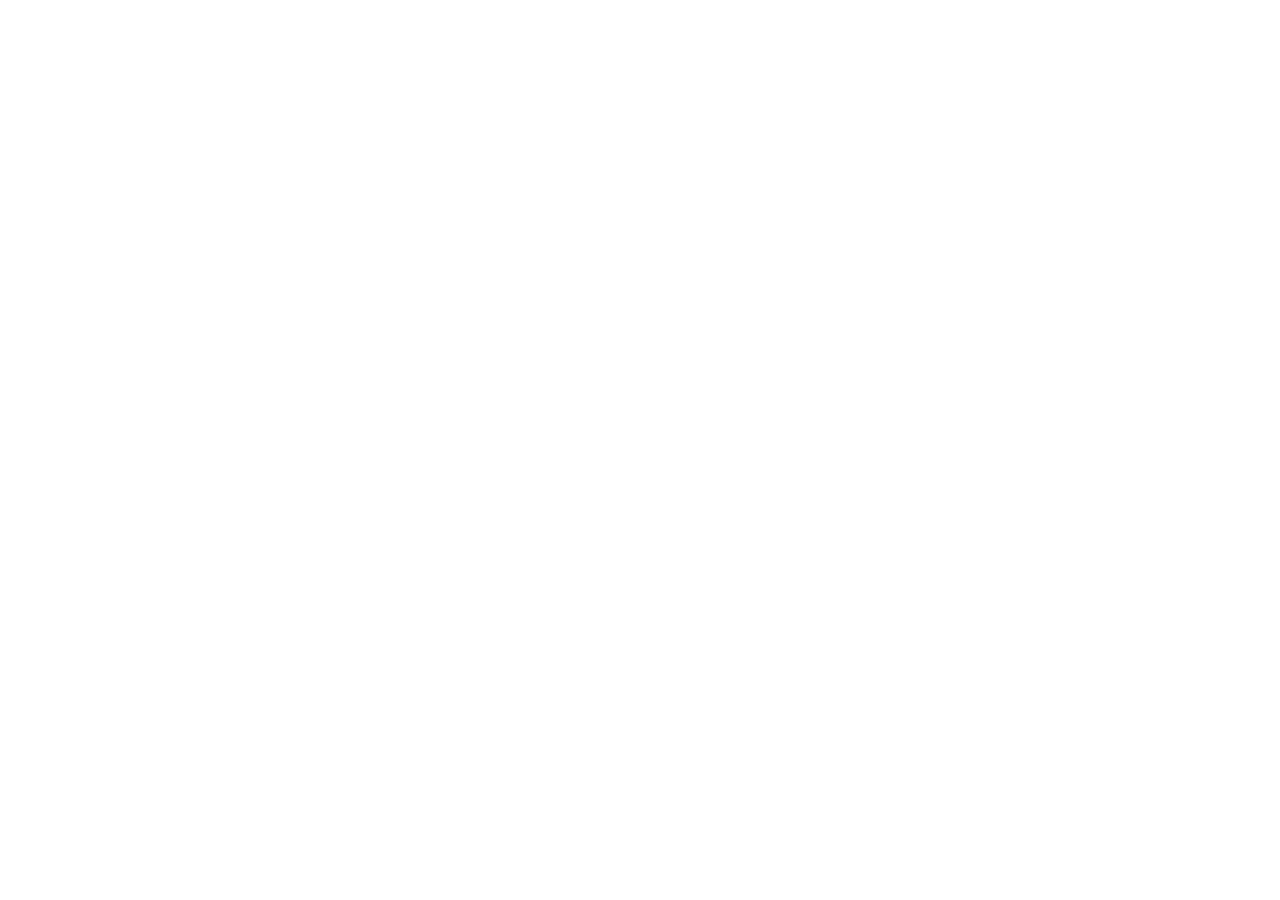
==== historique.html @ 8bf5f6ca "Add files via upload" ====
<!DOCTYPE html>
<html>
    <head>  
        <title>Formulaire avec CSS</title>
        <meta charset="utf-8"/> 
        <link rel="stylesheet" href="style.css" type="text/css" >
       
    </head>
    
    <body >
        
        
    </body>


</html>
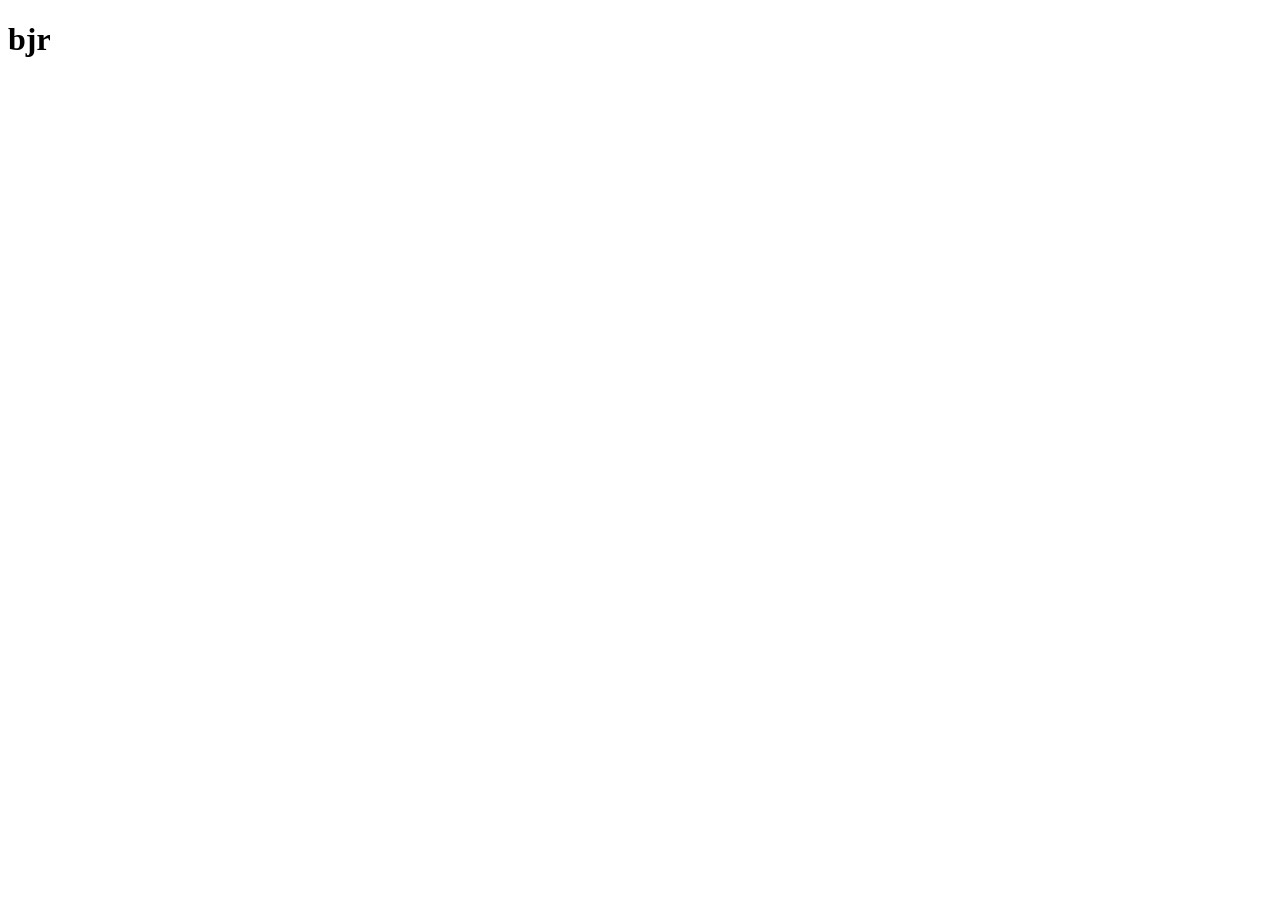
==== commit 0fb39375: "Update historique.html" ====
--- a/historique.html
+++ b/historique.html
@@ -1,14 +1,14 @@
 <!DOCTYPE html>
 <html>
     <head>  
-        <title>Formulaire avec CSS</title>
+        <title>geu</title>
         <meta charset="utf-8"/> 
         <link rel="stylesheet" href="style.css" type="text/css" >
        
     </head>
     
     <body >
-        
+        <h1>bjr</h1>
         
     </body>
 
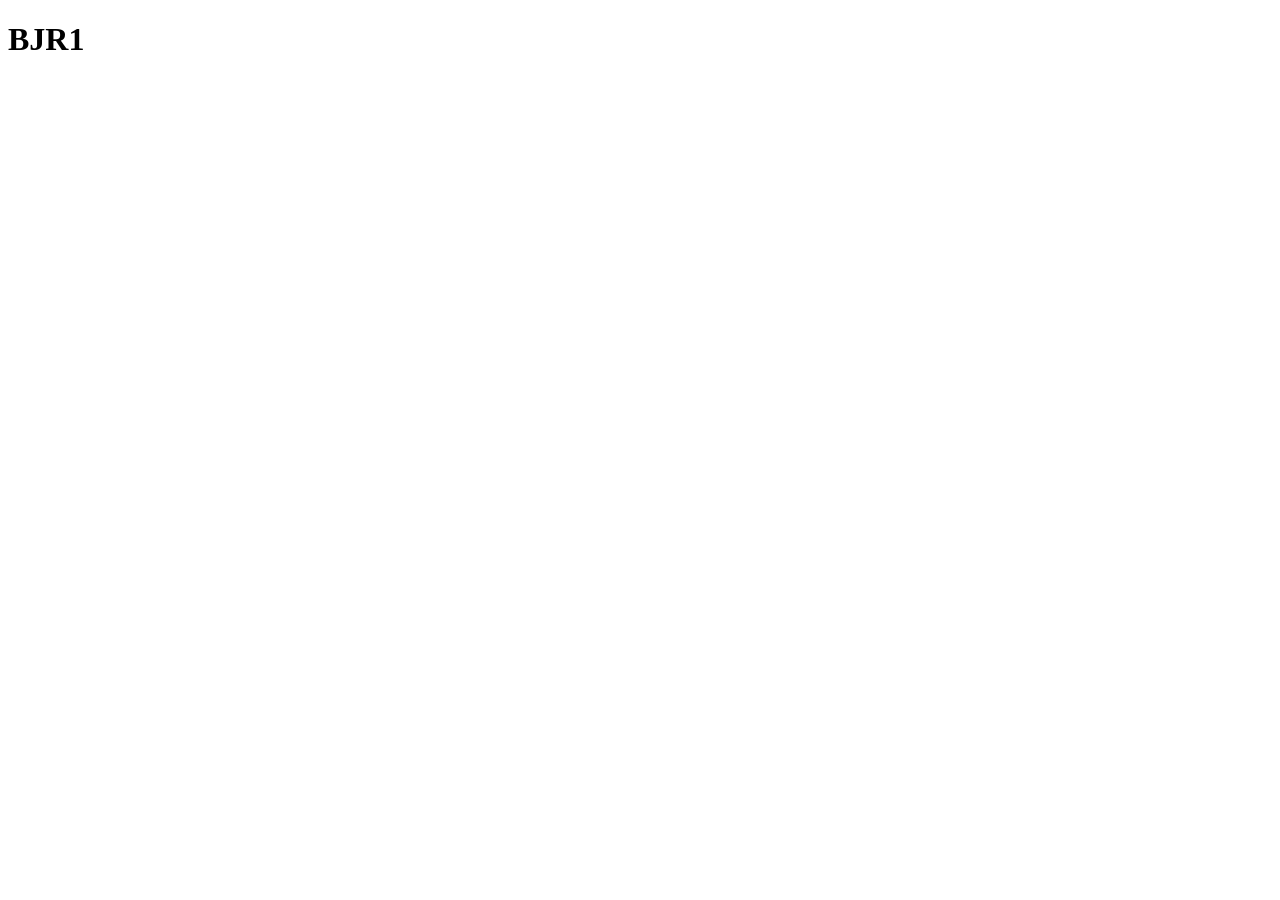
==== commit 38fecef1: "Update historique.html" ====
--- a/historique.html
+++ b/historique.html
@@ -1,14 +1,14 @@
 <!DOCTYPE html>
 <html>
     <head>  
-        <title>geu</title>
+        <title>GEU</title>
         <meta charset="utf-8"/> 
         <link rel="stylesheet" href="style.css" type="text/css" >
        
     </head>
     
     <body >
-        <h1>bjr</h1>
+        <h1>BJR1</h1>
         
     </body>
 
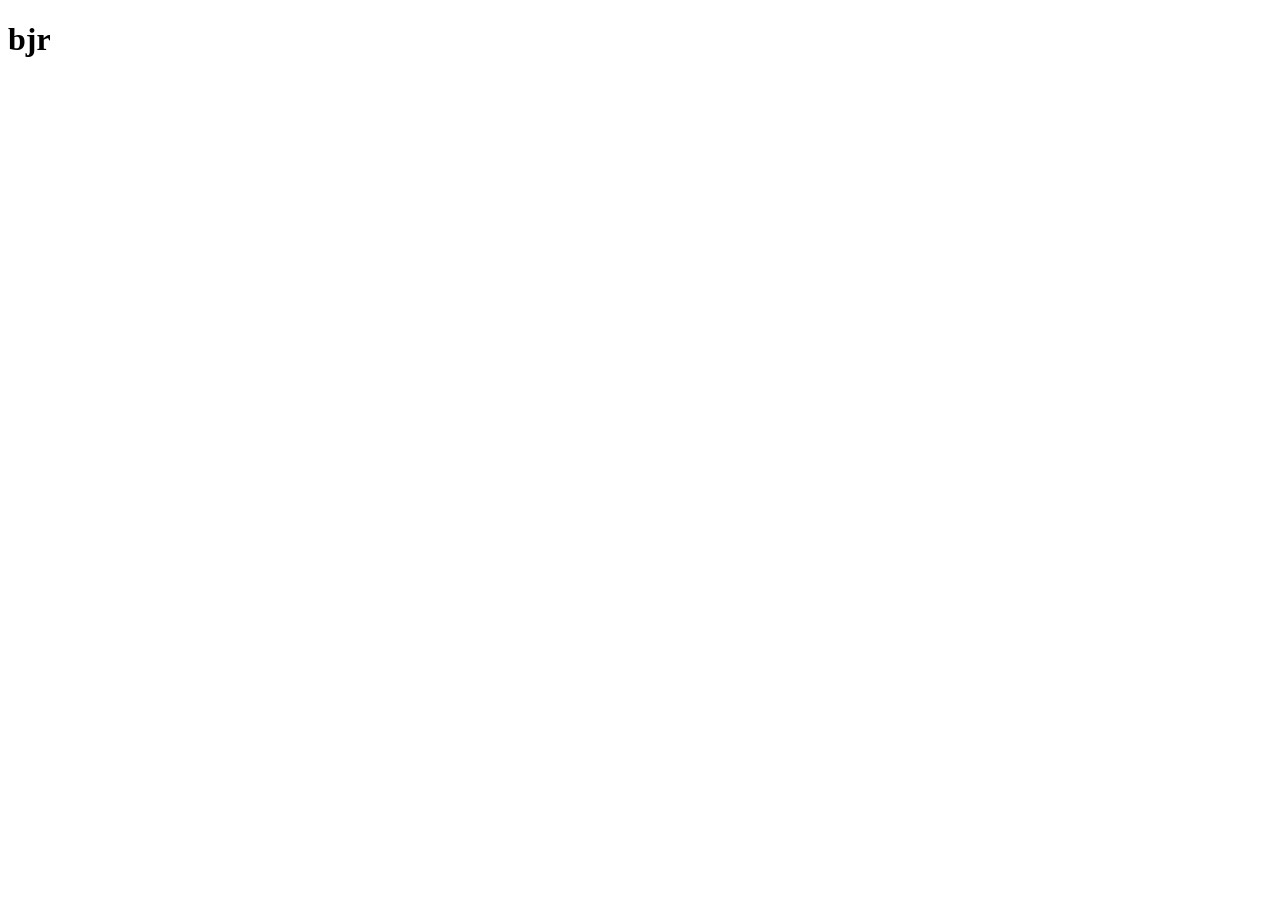
==== commit f572ea47: "Merge branch 'main' into historique.html" ====
--- a/historique.html
+++ b/historique.html
@@ -1,14 +1,14 @@
 <!DOCTYPE html>
 <html>
     <head>  
-        <title>GEU</title>
+        <title>GEZU</title>
         <meta charset="utf-8"/> 
         <link rel="stylesheet" href="style.css" type="text/css" >
        
     </head>
     
     <body >
-        <h1>BJR1</h1>
+        <h1>bjr</h1>
         
     </body>
 
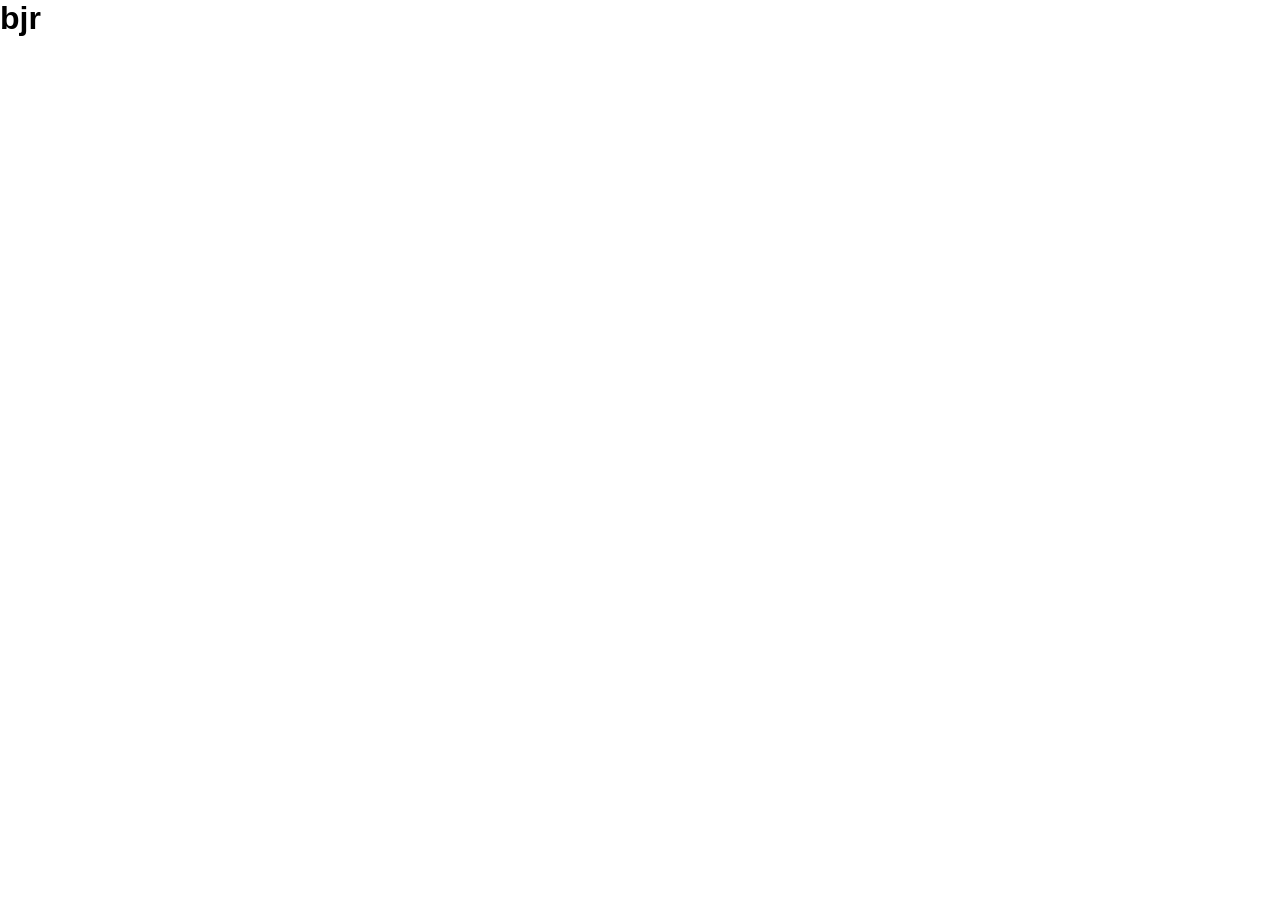
==== commit 5180a2e6: "THE CODE USED FOR INDEX AND CSS" ====
--- a/historique.html
+++ b/historique.html
@@ -1,7 +1,7 @@
 <!DOCTYPE html>
 <html>
     <head>  
-        <title>GEZU</title>
+        <title>geu</title>
         <meta charset="utf-8"/> 
         <link rel="stylesheet" href="style.css" type="text/css" >
        
--- a/style.css
+++ b/style.css
@@ -0,0 +1,534 @@
+:root {
+  --green: #1db954;
+  --navy: #1a3a5c;
+  --dark: #111;
+  --light: #f9f9f7;
+  --nav-height: 100px;
+}
+
+* {
+  box-sizing: border-box;
+  margin: 0;
+  padding: 0;
+}
+
+/* ENS photo background — darkened 
+.carousel-bg {
+  position: absolute;
+  inset: 0;
+  background: url('https://ens.uca.ma/images/ens_officiel.jpg') center / cover no-repeat;
+  filter: brightness(0.50) saturate(1.1) contrast(1.05);
+  z-index: 0;
+}*/
+body {
+  font-family: 'DM Sans', sans-serif;
+  background: url('https://ens.uca.ma/images/ens_officiel.jpg') center / cover no-repeat fixed;
+}
+
+/* ===== LOADER ===== */
+#loader {
+  position: fixed;
+  top: 0; left: 0;
+  width: 100%; height: 100%;
+  background:rgb(208, 218, 233);
+  display: flex;
+  justify-content: center;
+  align-items: center;
+  z-index: 9999;
+  animation: fadeOut 0s ease 2.5s forwards;
+}
+
+#loader .loader-logo {
+  width: 260px;
+  animation: pulse 1s ease-in-out infinite;
+}
+
+@keyframes pulse {
+  0%, 100% { transform: scale(1);   opacity: 1;   }
+  50%       { transform: scale(1.1); opacity: 0.75; }
+}
+
+@keyframes fadeOut {
+  to { opacity: 0; visibility: hidden; }
+}
+
+/* ===== LOADER TEXT ===== */
+.loader-content {
+  display: flex;
+  flex-direction: column;
+  align-items: center;
+  gap: 1.2rem;
+}
+
+.loader-text {
+  color: #1a3a5c;
+  font-family: 'DM Sans', sans-serif;
+  font-size: 1.4rem;
+  font-weight: 600;
+  letter-spacing: 0.04em;
+  opacity: 0;
+  transform: translateY(10px);
+  animation: fadeUpIn 0.8s ease 0.6s forwards;
+}
+
+.loader-text span {
+  color: #1db954;
+}
+
+@keyframes fadeUpIn {
+  to {
+    opacity: 1;
+    transform: translateY(0);
+  }
+}
+
+/* ── NAVBAR — fully transparent, floats over hero ── */
+.navbar {
+  height: var(--nav-height);
+  background: transparent;
+  border-bottom: none;
+  padding: 0 2.5rem;
+  position: absolute;
+  top: 0;
+  left: 0;
+  right: 0;
+  z-index: 100;
+}
+
+.navbar-container {
+  display: flex;
+  align-items: center;
+  height: 100%;
+  position: relative;
+}
+
+/* Logo */
+.navbar-brand {
+  text-decoration: none;
+  flex-shrink: 0;
+  display: flex;
+  align-items: center;
+  margin-right: auto;
+}
+
+.nav-logo {
+  height: 100px;
+  width: auto;
+  object-fit: contain;
+  display: block;
+  image-rendering: -webkit-optimize-contrast;
+  image-rendering: crisp-edges;
+  filter: drop-shadow(0 2px 10px rgba(0,0,0,0.25));
+}
+
+/* Nav links — shifted right of center */
+.nav-menu {
+  position: absolute;
+  left: 78%;
+  transform: translateX(-50%);
+  display: flex;
+  align-items: center;
+}
+
+.navbar-nav {
+  display: flex;
+  flex-direction: row;
+  gap: 0.5rem;
+  list-style: none;
+  margin: 0;
+  padding: 0;
+}
+
+.navbar-nav .nav-link {
+  font-family: 'DM Sans', sans-serif;
+  font-size: 1rem;
+  font-weight: 600;
+  color: #fff !important;
+  text-shadow: 0 1px 4px rgba(0,0,0,0.4);
+  padding: 0.45rem 1.3rem !important;
+  position: relative;
+  text-decoration: none;
+  transition: color 0.2s;
+  white-space: nowrap;
+  letter-spacing: 0.02em;
+}
+
+.navbar-nav .nav-link::after {
+  content: '';
+  position: absolute;
+  bottom: -4px;
+  left: 1.3rem;
+  right: 1.3rem;
+  height: 2.5px;
+  background: var(--green);
+  border-radius: 2px;
+  transform: scaleX(0);
+  transition: transform 0.25s ease;
+
+}
+
+.navbar-nav .nav-link:hover { color: var(--green) !important; }
+
+.navbar-nav .nav-link:hover::after,
+.navbar-nav .nav-link.active::after { transform: scaleX(1); }
+
+.navbar-nav .nav-link.active { color: var(--green) !important; }
+
+/* ── Hamburger (CSS-only via checkbox) ── */
+.nav-toggle-checkbox { display: none; }
+
+.hamburger {
+  display: none;
+  flex-direction: column;
+  justify-content: center;
+  gap: 5px;
+  cursor: pointer;
+  width: 36px;
+  height: 36px;
+  padding: 4px;
+  margin-left: auto;
+  flex-shrink: 0;
+}
+
+.hamburger span {
+  display: block;
+  height: 2px;
+  background: #fff;
+  border-radius: 2px;
+  transition: all 0.3s ease;
+}
+
+.nav-toggle-checkbox:checked ~ nav .hamburger span:nth-child(1) { transform: translateY(7px) rotate(45deg); }
+.nav-toggle-checkbox:checked ~ nav .hamburger span:nth-child(2) { opacity: 0; }
+.nav-toggle-checkbox:checked ~ nav .hamburger span:nth-child(3) { transform: translateY(-7px) rotate(-45deg); }
+
+/* ── Hero ── */
+.hero {
+  min-height: 100vh;
+  background:
+    linear-gradient(rgba(0,0,0,0.45), rgba(0,0,0,0.45)),
+    url('https://ens.uca.ma/images/ens_officiel.jpg') center/cover no-repeat;
+  display: flex;
+  align-items: center;
+  justify-content: center;
+  text-align: center;
+  color: #fff;
+}
+
+.hero-content { margin-top: calc(var(--nav-height) / 2); }
+
+.hero h1 {
+  font-size: clamp(2rem, 6vw, 4rem);
+  font-weight: 600;
+  line-height: 1.2;
+  letter-spacing: -0.5px;
+}
+
+.hero p {
+  font-size: 1.1rem;
+  opacity: 0.75;
+  margin-top: 1rem;
+}
+
+/* ── RESPONSIVE ── */
+@media (max-width: 768px) {
+  .hamburger { display: flex; }
+
+  .nav-menu {
+    position: fixed;
+    left: 0; right: 0;
+    top: var(--nav-height);
+    transform: none;
+    background: rgba(15,15,15,0.96);
+    backdrop-filter: blur(16px);
+    border-bottom: 1px solid rgba(255,255,255,0.08);
+    flex-direction: column;
+    align-items: flex-start;
+    padding: 0 2rem;
+    max-height: 0;
+    overflow: hidden;
+    transition: max-height 0.35s ease, padding 0.3s ease;
+  }
+
+  .nav-toggle-checkbox:checked ~ nav .nav-menu {
+    max-height: 600px;
+    overflow: visible;
+    padding: 1rem 2rem 1.5rem;
+  }
+
+  .navbar-nav {
+    flex-direction: column;
+    width: 100%;
+    gap: 0;
+  }
+
+  .navbar-nav .nav-link {
+    padding: 0.65rem 0 !important;
+    width: 100%;
+    border-bottom: 1px solid rgba(255,255,255,0.07);
+    color: #fff !important;
+  }
+
+  .navbar-nav .nav-link::after { bottom: 0; left: 0; right: 0; }
+}
+/* ===== DROPDOWN RECHERCHE ===== */
+.nav-item.dropdown {
+  position: relative;
+}
+
+.dropdown-arrow {
+  display: inline-block;
+  width: 0; height: 0;
+  border-left: 4px solid transparent;
+  border-right: 4px solid transparent;
+  border-top: 5px solid #fff;
+  margin-left: 4px;
+  transition: transform 0.25s ease;
+  position: relative;
+  top: 1px;
+}
+
+.dropdown-menu-custom {
+  position: absolute;
+  top: calc(100% + 14px);
+  left: 50%;
+  transform: translateX(-50%) scaleY(0.9);
+  transform-origin: top center;
+  background: rgba(255, 255, 255, 0.97);
+  backdrop-filter: blur(16px);
+  border-radius: 12px;
+  box-shadow: 0 8px 32px rgba(0,0,0,0.18);
+  min-width: 220px;
+  padding: 0.5rem 0;
+  opacity: 0;
+  pointer-events: none;
+  transition: opacity 0.22s ease, transform 0.22s ease;
+  z-index: 200;
+}
+
+.dropdown-menu-custom::before {
+  content: '';
+  position: absolute;
+  top: -7px;
+  left: 50%;
+  transform: translateX(-50%);
+  border-left: 8px solid transparent;
+  border-right: 8px solid transparent;
+  border-bottom: 8px solid rgba(255,255,255,0.97);
+}
+
+.dropdown-menu-custom a {
+  display: block;
+  padding: 0.65rem 1.4rem;
+  font-size: 0.95rem;
+  font-weight: 500;
+  color: #111 !important;
+  text-decoration: none;
+  text-shadow: none;
+  transition: background 0.15s, color 0.15s;
+}
+
+.dropdown-menu-custom a:hover {
+  background: rgba(29, 185, 84, 0.09);
+  color: #1db954 !important;
+}
+
+.dropdown-menu-custom a + a {
+  border-top: 1px solid rgba(0,0,0,0.05);
+}
+
+.nav-item.dropdown:hover .dropdown-menu-custom,
+.nav-item.dropdown:focus-within .dropdown-menu-custom {
+  opacity: 1;
+  pointer-events: auto;
+  transform: translateX(-50%) scaleY(1);
+}
+
+.nav-item.dropdown:hover .dropdown-arrow {
+  transform: rotate(180deg);
+  border-top-color: #1db954;
+}
+
+.nav-item.dropdown:hover > .nav-link {
+  color: #1db954 !important;
+}
+
+/* ===== MOBILE DROPDOWN FIX ===== */
+@media (max-width: 768px) {
+  .nav-item.dropdown {
+    width: 100%;
+    flex-direction: column;
+  }
+
+  .dropdown-menu-custom {
+    position: static;
+    transform: none !important;
+    left: auto;
+    top: auto;
+    box-shadow: none;
+    border-radius: 8px;
+    background: rgba(255,255,255,0.10);
+    min-width: 100%;
+    margin-top: 0.25rem;
+    padding: 0.25rem 0;
+    border-radius: 8px;
+    opacity: 0;
+    max-height: 0;
+    overflow: hidden;
+    pointer-events: none;
+    transition: opacity 0.25s ease, max-height 0.3s ease;
+  }
+
+  .dropdown-menu-custom::before {
+    display: none;
+  }
+
+  .dropdown-menu-custom a {
+    color: #fff !important;
+    padding: 0.55rem 1rem;
+    font-size: 0.9rem;
+    border-top: 1px solid rgba(255,255,255,0.07);
+  }
+
+  .dropdown-menu-custom a:hover {
+    background: rgba(29, 185, 84, 0.15);
+    color: #1db954 !important;
+  }
+
+  /* Show dropdown on mobile when .open class is added via JS */
+  .nav-item.dropdown.open .dropdown-menu-custom {
+    opacity: 1;
+    max-height: 200px;
+    pointer-events: auto;
+  }
+
+  .nav-item.dropdown.open .dropdown-arrow {
+    transform: rotate(180deg);
+    border-top-color: #1db954;
+  }
+
+  .nav-item.dropdown.open > .nav-link {
+    color: #1db954 !important;
+  }
+}
+
+
+
+/*event card*/
+.events-section {
+      --navy:       #1a3a5c;
+      --navy-dark:  #111111;
+      --gold:       #1db954;
+      --gold-light: #25e066;
+      --gold-dim:   rgba(29, 185, 84, 0.18);
+      --text-muted: #a8d5b5;
+
+      display: flex;
+      flex-direction: column;
+      align-items: center;
+      justify-content: center;
+      padding: 100px 20px 90px;
+      position: relative;
+      overflow: hidden;
+      font-family: 'DM Sans', sans-serif;
+      box-sizing: border-box;
+    }
+
+    .events-section::before {
+      content: '';
+      position: absolute;
+      top: 50%; left: 50%;
+      transform: translate(-50%, -50%);
+      width: 900px; height: 600px;
+      border-radius: 50%;
+      background: radial-gradient(ellipse, rgba(0,43,92,0.5) 0%, transparent 70%);
+      pointer-events: none;
+    }
+
+/* section-header: fade in from top */
+.section-header {
+  animation: fadeInDown 0.9s ease-out 0.1s both;
+}
+
+/* oval-frame: fade in from bottom with slight scale */
+.oval-frame {
+  animation: fadeInUp 1.3s ease-out 0.25s both;
+}
+
+/* arrow buttons: fade in from sides */
+.arrow-btn:first-of-type {
+  animation: fadeInLeft 0.8s ease-out 0.6s both;
+}
+.arrow-btn:last-of-type {
+  animation: fadeInRight 0.8s ease-out 0.6s both;
+}
+
+/* dots nav: fade in from bottom */
+.dots-nav {
+  animation: fadeInUp 0.7s ease-out 0.8s both;
+}
+
+/* Keyframes */
+@keyframes fadeInDown {
+  from { opacity: 0; transform: translateY(-30px); }
+  to   { opacity: 1; transform: translateY(0); }
+}
+@keyframes fadeInUp {
+  from { opacity: 0; transform: translateY(60px) scale(0.95); }
+  to   { opacity: 1; transform: translateY(0) scale(1); }
+}
+@keyframes fadeInLeft {
+  from { opacity: 0; transform: translateX(-20px); }
+  to   { opacity: 1; transform: translateX(0); }
+}
+@keyframes fadeInRight {
+  from { opacity: 0; transform: translateX(20px); }
+  to   { opacity: 1; transform: translateX(0); }
+}
+    /* ===== FOOTER ===== */
+.geu-footer {
+  background: rgba(0, 0, 0, 0.15);        
+  backdrop-filter: blur(6px);             
+  -webkit-backdrop-filter: blur(6px);
+  border-top: 1px solid rgba(255, 255, 255, 0.2);
+  padding: 10px 50px;
+}
+
+.geu-footer-inner {
+  display: flex;
+  justify-content: space-between;
+  align-items: center;
+  max-width: 1200px;
+  margin: 0 auto;
+}
+
+.geu-footer-left {
+  display: flex;
+  flex-direction: column;
+  gap: 2px;
+}
+
+.geu-footer-title {
+  color: #1db954;             
+  font-weight: 700;
+  font-size: 0.85rem;
+  letter-spacing: 0.08em;
+}
+
+.geu-footer-left span:last-child {
+  color: rgba(255, 255, 255, 0.85);
+  font-size: 0.78rem;
+}
+
+.geu-footer-right {
+  display: flex;
+  align-items: center;
+  gap: 10px;
+  color: rgba(255, 255, 255, 0.8);
+  font-size: 0.78rem;
+}
+
+.geu-footer-logo {
+  width: 65px;                  
+  opacity: 0.95;
+}
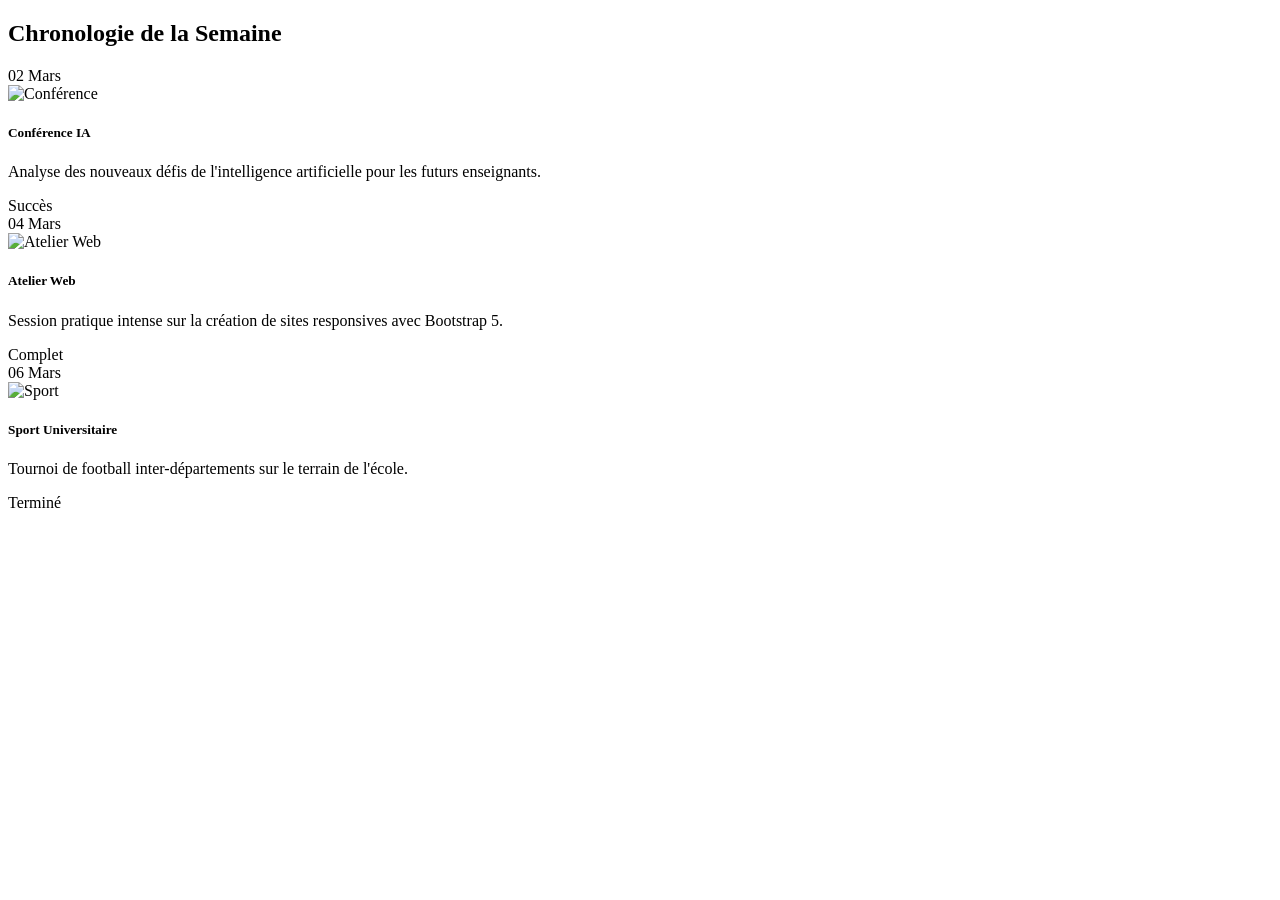
==== commit 6f323566: "Update historique.html" ====
--- a/historique.html
+++ b/historique.html
@@ -1,16 +1,47 @@
 <!DOCTYPE html>
 <html>
-    <head>  
-        <title>geu</title>
-        <meta charset="utf-8"/> 
-        <link rel="stylesheet" href="style.css" type="text/css" >
-       
-    </head>
-    
-    <body >
-        <h1>bjr</h1>
-        
+    <head><link rel="stylesheet" href="sytle1.css"></head>
+    <body>
+      <section class="container my-5" id="historique">
+    <div class="text-center mb-5">
+        <h2 class="fw-bold">Chronologie de la Semaine</h2>
+        <div class="divider mx-auto"></div>
+    </div>
+
+    <div class="timeline">
+        <div class="timeline-item">
+            <div class="timeline-dot"></div>
+            <div class="timeline-date">02 Mars</div>
+            <div class="timeline-content shadow-sm">
+                <img src="#" alt="Conférence" class="img-fluid rounded mb-3 timeline-img">
+                <h5 class="fw-bold">Conférence IA</h5>
+                <p>Analyse des nouveaux défis de l'intelligence artificielle pour les futurs enseignants.</p>
+                <span class="badge rounded-pill bg-light text-primary">Succès</span>
+            </div>
+        </div>
+
+        <div class="timeline-item"> 
+            <div class="timeline-dot"></div>
+            <div class="timeline-date">04 Mars</div>
+            <div class="timeline-content shadow-sm">
+                <img src="#" alt="Atelier Web" class="img-fluid rounded mb-3 timeline-img">
+                <h5 class="fw-bold">Atelier Web</h5>
+                <p>Session pratique intense sur la création de sites responsives avec Bootstrap 5.</p>
+                <span class="badge rounded-pill bg-light text-success">Complet</span>
+            </div>
+        </div>
+
+        <div class="timeline-item">
+            <div class="timeline-dot"></div>
+            <div class="timeline-date">06 Mars</div>
+            <div class="timeline-content shadow-sm">
+                <img src="#" alt="Sport" class="img-fluid rounded mb-3 timeline-img">
+                <h5 class="fw-bold">Sport Universitaire</h5>
+                <p>Tournoi de football inter-départements sur le terrain de l'école.</p>
+                <span class="badge rounded-pill bg-light text-warning">Terminé</span>
+            </div>
+        </div>
+    </div>
+</section>
     </body>
-
-
 </html>
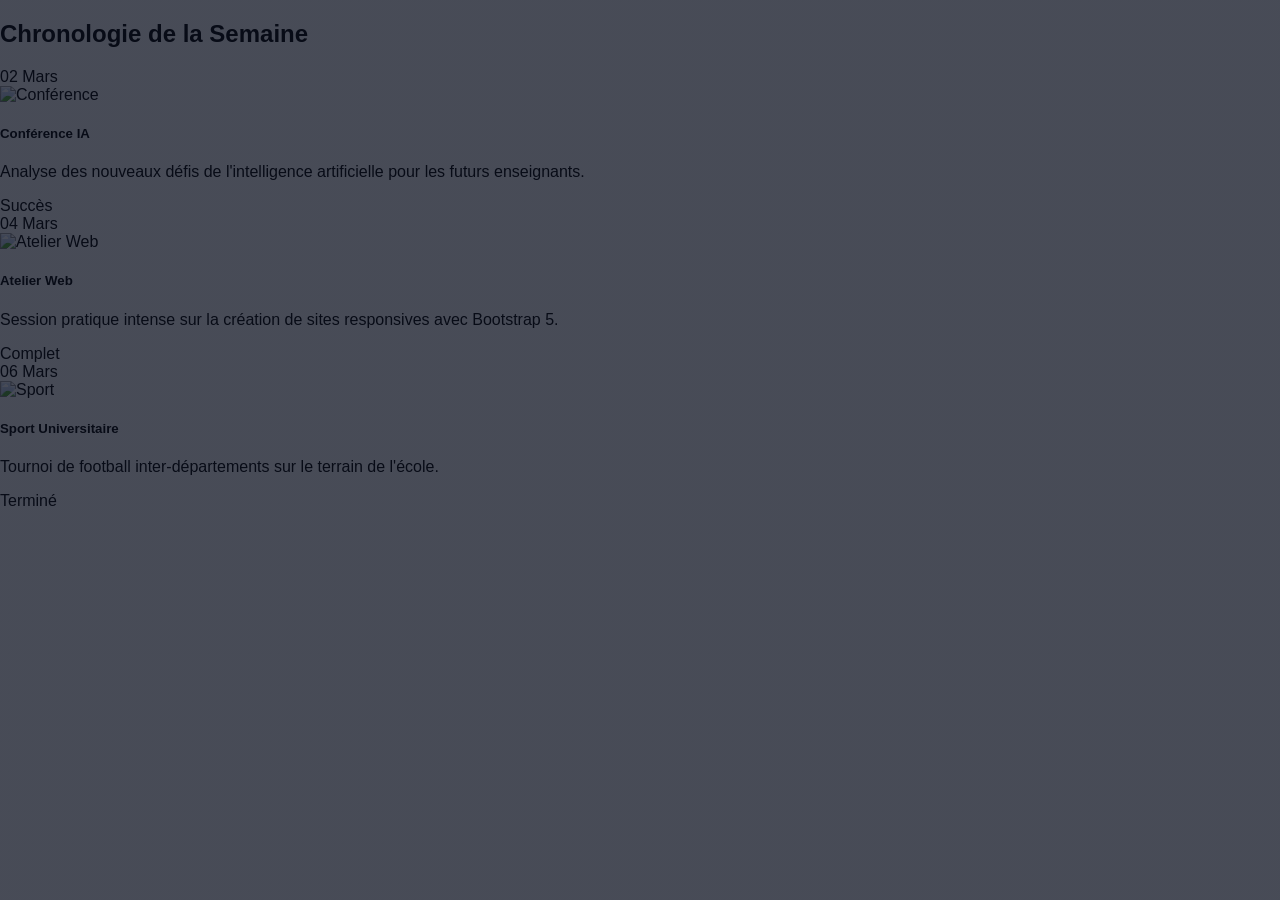
==== commit f593b7af: "Update historique.html" ====
--- a/historique.html
+++ b/historique.html
@@ -1,6 +1,6 @@
 <!DOCTYPE html>
 <html>
-    <head><link rel="stylesheet" href="sytle1.css"></head>
+    <head><link rel="stylesheet" href="style.css"></head>
     <body>
       <section class="container my-5" id="historique">
     <div class="text-center mb-5">
@@ -44,4 +44,4 @@
     </div>
 </section>
     </body>
-</html>+</html>
--- a/style.css
+++ b/style.css
@@ -0,0 +1,183 @@
+/* ── d_recherche ── */
+/* ── BASE ── */
+body {
+  font-family: 'DM Sans', sans-serif;
+  margin: 0;
+  padding: 0;
+  background: url('https://ens.uca.ma/images/ens_officiel.jpg') center / cover no-repeat fixed;
+}
+
+body::before {
+  content: '';
+  position: fixed;
+  inset: 0;
+  background: linear-gradient(rgba(10,15,30,0.75), rgba(10,15,30,0.75));
+  z-index: 0;
+}
+
+/* ── NAVBAR ── */
+.custom-navbar {
+  background: rgba(0,0,0,0.3);
+  padding: 0.5rem 2rem;
+  border-bottom: 1px solid rgba(255,255,255,0.1);
+  z-index: 100;
+}
+.navbar-nav .nav-link             { color: rgba(255,255,255,0.85) !important; transition: color .3s; padding: .5rem 1rem; }
+.navbar-nav .nav-link:hover,
+.navbar-nav .nav-link.active      { color: #1db954 !important; }
+.custom-dropdown                  { background: rgba(255,255,255,0.95); backdrop-filter: blur(10px); border-radius: 8px; }
+.custom-dropdown .dropdown-item:hover { background: rgba(29,185,84,0.1); color: #1db954 !important; }
+
+/* ── PAGE ── */
+.page-wrapper {
+  position: relative;
+  z-index: 1;
+  padding-top: 100px;
+  padding-bottom: 60px;
+  min-height: 100vh;
+}
+
+/* ── TITRE ── */
+.eyebrow {
+  color: #1db954;
+  text-transform: uppercase;
+  letter-spacing: .2em;
+  font-size: 12px;
+  font-weight: 600;
+}
+
+.page-title {
+  font-family: 'Playfair Display', serif;
+  font-size: 2.4rem;
+  color: #fff;
+  margin: 6px 0 12px;
+}
+
+.page-title em  { color: #1db954; font-style: italic; }
+
+.header-line {
+  width: 48px;
+  height: 3px;
+  background: #1db954;
+  margin: 0 auto;
+  border-radius: 2px;
+}
+
+/* ── TITRE DE SECTION ── */
+.section-title {
+  font-family: 'Playfair Display', serif;
+  font-size: 1.3rem;
+  color: #fff;
+  margin-bottom: 16px;
+  padding-bottom: 10px;
+  border-bottom: 1px solid rgba(255,255,255,0.15);
+}
+
+/* ── LIGNE ÉVÉNEMENT ── */
+.event-row {
+  display: flex;
+  align-items: center;
+  gap: 16px;
+  background: rgba(255,255,255,0.05);
+  border: 1px solid rgba(255,255,255,0.1);
+  border-radius: 12px;
+  padding: 12px 16px;
+  margin-bottom: 10px;
+  backdrop-filter: blur(8px);
+  transition: border-color .2s;
+}
+
+.event-row:hover {
+  border-color: rgba(29,185,84,0.5);
+}
+
+/* ── IMAGE ── */
+.event-img {
+  width: 80px;
+  height: 80px;
+  object-fit: cover;
+  border-radius: 10px;
+  flex-shrink: 0;
+  border: 1px solid rgba(255,255,255,0.1);
+}
+
+/* ── TEXTE ── */
+.event-info {
+  display: flex;
+  flex-direction: column;
+  gap: 3px;
+  flex: 1;
+}
+
+.event-name {
+  font-size: 15px;
+  font-weight: 600;
+  color: #fff;
+}
+
+.event-meta {
+  font-size: 12px;
+  color: #1db954;
+}
+
+.event-desc {
+  font-size: 12px;
+  color: rgba(255,255,255,0.5);
+}
+
+/* ── BOUTONS ── */
+.btn-inscribe {
+  text-decoration: none;
+  background: transparent;
+  border: 1.5px solid #1db954;
+  color: #1db954;
+  font-size: 12px;
+  font-weight: 600;
+  padding: 7px 18px;
+  border-radius: 999px;
+  white-space: nowrap;
+  transition: all .2s;
+  margin-left: auto;
+}
+
+.btn-inscribe:hover {
+  background: #1db954;
+  color: #fff;
+}
+
+.btn-complet {
+  font-size: 12px;
+  font-weight: 600;
+  padding: 7px 18px;
+  border-radius: 999px;
+  white-space: nowrap;
+  border: 1.5px solid rgba(255,255,255,0.2);
+  color: rgba(255,255,255,0.3);
+  margin-left: auto;
+}
+
+/* ── FOOTER ── */
+.custom-footer {
+  position: relative;
+  z-index: 1;
+  background: rgba(0,0,0,0.5);
+  backdrop-filter: blur(6px);
+  border-top: 1px solid rgba(255,255,255,0.1);
+}
+
+/* ── MOBILE ── */
+@media (max-width: 600px) {
+  .custom-navbar   { padding: .5rem 1rem; }
+  .navbar-collapse {
+    background: rgba(15,15,15,0.98);
+    padding: 1rem;
+    border-radius: 10px;
+    margin-top: 15px;
+  }
+  .page-title  { font-size: 1.8rem; }
+  .event-row   { flex-wrap: wrap; }
+  .event-img   { width: 60px; height: 60px; }
+  .btn-inscribe,
+  .btn-complet { margin-left: 0; align-self: flex-start; }
+}
+/* ── f-recherche  ── */
